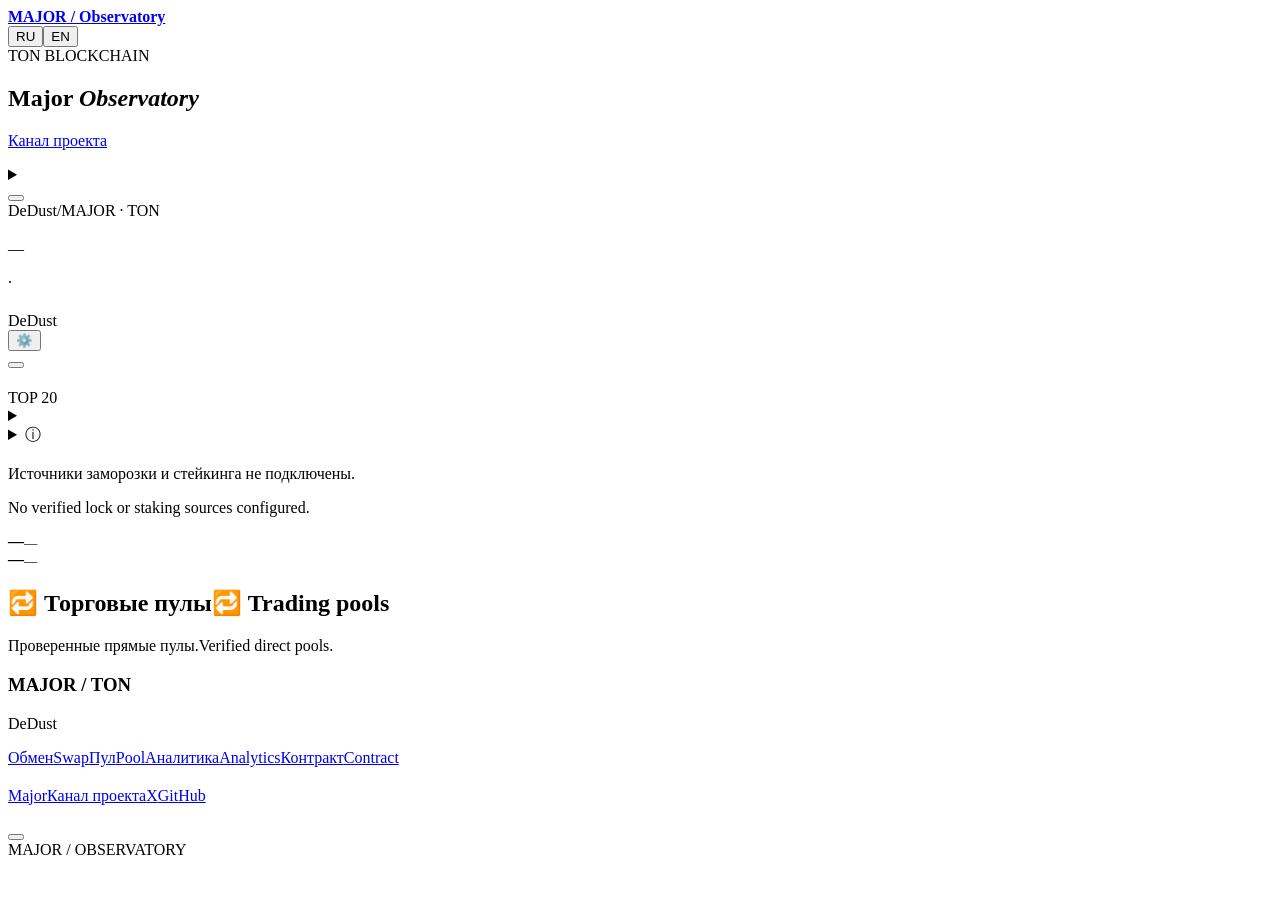
==== web/page.html @ c8abee6d "Create MAJOR observatory from template 1.3.0 with animated flag 003 and verified pool data" ====
<!doctype html>
<html lang="ru"><head>
<meta charset="utf-8"><meta name="viewport" content="width=device-width,initial-scale=1">
<meta name="theme-color" content="#070d21"><meta name="description" content="MAJOR Observatory — сделки STON.fi и DeDust, держатели и подтверждённые сжигания MAJOR в сети TON.">
<title>Major Observatory</title><style>/*STYLE*/</style>
</head><body id="top">
<header><div class="wrap nav">
<a class="brand" href="#top"><span class="brandMark" aria-hidden="true"></span><strong>MAJOR<span> / Observatory</span></strong></a>
<nav id="nav" aria-label="Observatory"><a href="#market" data-t="navMarket"></a><a href="#activity" data-t="activity"></a><a href="#wallets" data-t="wallets"></a><a href="#pools" data-t="navLiquidity"></a><a href="#supply" data-t="navSupply"></a><a href="#links" data-t="links"></a></nav>
<div class="langs" aria-label="Language"><button id="ru" lang="ru">RU</button><button id="en" lang="en">EN</button></div>
</div></header>
<main class="wrap"><section class="hero"><div class="herotext"><div class="eyebrow heroChain"><span class="brandInline" data-brand="ton">TON BLOCKCHAIN</span></div><h1>Major <em>Observatory</em></h1><p data-t="intro"></p><div class="introLinks"><a href="#market" data-t="toMarket"></a><a href="https://t.me/majors" target="_blank" rel="noopener noreferrer" data-t="projectChannel">Канал проекта</a></div></div><div class="heroArt" role="img" aria-label="Major"></div></section>
<section class="syncBar" aria-label="Data updates"><div><p id="syncStatus" role="status" aria-live="polite"></p><small id="syncDetail"></small><details id="sectionStatus"><summary id="sectionStatusTitle"></summary><div id="sectionStatusRows"></div></details></div><button id="refreshData" type="button"></button></section>
<section class="panel graph" id="market"><div class="graphTop"><div><div class="eyebrow marketChain"><span class="brandInline" data-brand="dedust">DeDust</span><span>/</span><span class="brandInline" data-brand="project">MAJOR</span> · <span class="brandInline" data-brand="ton">TON</span></div><h2 data-t="price"></h2><div class="capHeadline"><div id="lastPrice" class="price">—</div><span id="capChange" class="capChange"></span></div><p id="capPeriod" class="note"></p></div><div class="graphControls"><div id="currency" class="tabs" role="group"></div><div id="periods" class="tabs" role="group"></div></div></div>
<div class="chartCaption"><span class="lineKey"></span><span id="chartUnit"></span><span class="sep">·</span><span data-t="burnKey"></span></div>
<div id="plot"></div><section class="volumeBlock" aria-labelledby="volumeTitle"><div class="volumeHeading"><strong id="volumeTitle" data-t="volumeTitle"></strong><div class="volumeKeys"><span id="volumeBuys"></span><span id="volumeSells"></span></div></div><div id="tradeVolume"></div><small id="volumeEmpty" class="note" data-t="volumeEmpty"></small></section><div class="capRange"><span id="capLow"></span><span id="capHigh"></span></div></section>
<section class="summary"><div class="sectionHeading"><h2 data-t="summary"></h2></div><div id="stats"></div></section>

<div class="columns"><section id="activity" class="panel"><div class="sectionHeading"><h2 data-t="activity"></h2><span class="tag dexTag"><span class="brandInline" data-brand="dedust">DeDust</span></span></div><div class="feedFilterBar"><div id="filters" class="tabs"></div><button type="button" id="badgeFilterToggle" aria-controls="badgeFilterPanel" aria-expanded="false"><span aria-hidden="true">⚙️</span> <span data-t="filterButton"></span> <span id="badgeFilterCount" aria-live="polite"></span></button></div><div id="badgeFilterPanel" class="filterPanel" hidden><label class="onlyBadges"><input type="checkbox" id="feedDomains"><span data-t="withBadges"></span></label><div class="tradeSize"><label><input type="checkbox" id="largeTrades"><span data-t="largeTrades"></span></label><label><span data-t="minimumSize"></span><input type="number" min="0" step="any" value="20" inputmode="decimal" id="minTradeSize" disabled></label></div><div class="filterBadgesHeading"><strong data-t="filterByBadges"></strong><button type="button" id="clearBadgeFilters" data-t="filterReset"></button></div><input type="search" id="badgeFilterSearch" class="badgeFilterSearch" autocomplete="off" spellcheck="false" aria-label="Search badges"><div id="badgeFilterList" class="badgeFilterList"></div><p class="filterHint" data-t="filterHint"></p></div><div id="feed"></div><button class="more" id="more"></button></section>
<section id="wallets" class="panel"><div class="sectionHeading"><h2 data-t="wallets"></h2><span class="tag">TOP 20</span></div><div class="tabs" id="views"></div><div id="sellerPeriods" class="smallTabs"></div><details class="walletSearch"><summary data-t="walletSearch"></summary><form class="walletSearchForm" id="walletSearchForm"><input id="walletQuery" aria-label="TON" type="search" maxlength="253" spellcheck="false" autocapitalize="off" autocomplete="off" required><button id="walletFind" type="submit"></button></form><div class="walletResult" id="walletResult" role="status" hidden></div></details><details class="badgeLegend"><summary><span aria-hidden="true">ⓘ </span><span data-t="badgeLegend"></span></summary><dl><dt>OG</dt><dd data-t="badgeOg"></dd><dt>+888</dt><dd data-t="badgeFragment"></dd><dt>0000.ton</dt><dd data-t="badgeDigits"></dd><dt>🔥</dt><dd data-t="badgeBurn"></dd></dl></details><div id="rank"></div><button id="holdersMore" type="button" class="more" aria-controls="rank" aria-expanded="false" hidden></button></section></div>
<section id="supply" class="panel resources supplyPanel"><h2 data-t="supplyTitle"></h2><p class="note" lang="ru">Источники заморозки и стейкинга не подключены.</p><p class="note" lang="en">No verified lock or staking sources configured.</p><div class="supplyGrid"><div><span data-t="supplyFrozen"></span><strong id="frozenTotal">—</strong><small id="frozenUsd">—</small></div><div><span data-t="supplyStaked"></span><strong id="stakingTotal">—</strong><small id="stakingUsd">—</small></div></div></section>
<section id="pools" class="panel resources" aria-labelledby="pools-title"><h2 id="pools-title"><span lang="ru">🔁 Торговые пулы</span><span lang="en">🔁 Trading pools</span></h2><p class="poolIntro"><span lang="ru">Проверенные прямые пулы.</span><span lang="en">Verified direct pools.</span></p><div class="poolGrid knownPools"><article class="poolCard" data-quote-address="EQAAAAAAAAAAAAAAAAAAAAAAAAAAAAAAAAAAAAAAAAAAAM9c"><h3>MAJOR / TON</h3><p>DeDust</p><div class="poolActions"><a href="https://dedust.io/swap/EQCuPm01HldiduQ55xaBF_1kaW_WAUy5DHey8suqzU_MAJOR/TON"><span lang="ru">Обмен</span><span lang="en">Swap</span></a><a href="https://dedust.io/pools/EQBl48rgDqrk4b23UB3WW1LmEv1I6bWpmcl_5weaNSbEg6kp"><span lang="ru">Пул</span><span lang="en">Pool</span></a><a href="https://www.geckoterminal.com/ton/pools/EQBl48rgDqrk4b23UB3WW1LmEv1I6bWpmcl_5weaNSbEg6kp"><span lang="ru">Аналитика</span><span lang="en">Analytics</span></a><a href="https://gram.org/address/EQBl48rgDqrk4b23UB3WW1LmEv1I6bWpmcl_5weaNSbEg6kp"><span lang="ru">Контракт</span><span lang="en">Contract</span></a></div></article></div><div class="poolGrid" id="discoveredPools" hidden></div><p class="poolSources" id="poolChecked"></p></section>
<section id="links" class="panel resources"><h2 data-t="links"></h2><div class="resourcesGrid"><article><h3 data-t="projectResources"></h3><div class="resourceList"><a href="https://major.bot/" target="_blank" rel="noopener noreferrer">Major</a><a href="https://t.me/majors" target="_blank" rel="noopener noreferrer" data-t="projectChannel">Канал проекта</a><a href="https://x.com/majoroftelegram" target="_blank" rel="noopener noreferrer">X</a><a href="https://github.com/Freebielife/Major">GitHub</a></div></article><article><h3 data-t="contractLabel"></h3><p class="contract" id="contractAddress"></p><div class="resourceList"><a id="contract" data-t="exploreContract"></a><button id="copy"></button></div></article></div></section>
<footer><span>MAJOR / OBSERVATORY</span><a href="#top" data-t="up"></a></footer></main>

<script id="snapshot" type="application/json">__SNAPSHOT__</script><script>/*LOADER*/</script><script>/*MARKET_CAP*/</script><script>/*ICONS*/</script><script>/*APP*/</script></body></html>
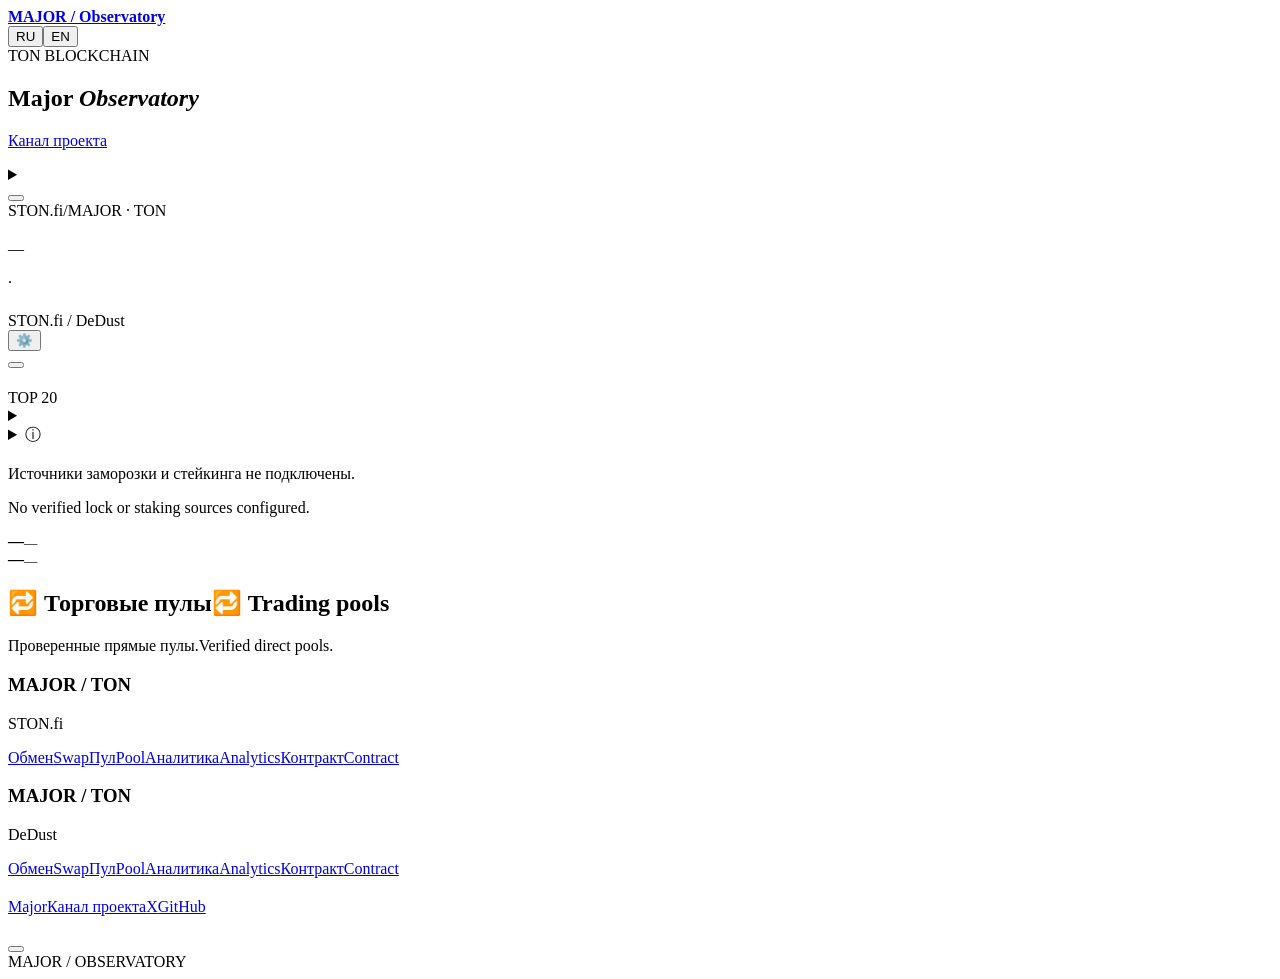
==== commit 064a1932: "Track verified STON.fi v2 MAJOR/TON pool and use it for valuation; preserve DeDust history" ====
--- a/web/page.html
+++ b/web/page.html
@@ -11,15 +11,15 @@
 </div></header>
 <main class="wrap"><section class="hero"><div class="herotext"><div class="eyebrow heroChain"><span class="brandInline" data-brand="ton">TON BLOCKCHAIN</span></div><h1>Major <em>Observatory</em></h1><p data-t="intro"></p><div class="introLinks"><a href="#market" data-t="toMarket"></a><a href="https://t.me/majors" target="_blank" rel="noopener noreferrer" data-t="projectChannel">Канал проекта</a></div></div><div class="heroArt" role="img" aria-label="Major"></div></section>
 <section class="syncBar" aria-label="Data updates"><div><p id="syncStatus" role="status" aria-live="polite"></p><small id="syncDetail"></small><details id="sectionStatus"><summary id="sectionStatusTitle"></summary><div id="sectionStatusRows"></div></details></div><button id="refreshData" type="button"></button></section>
-<section class="panel graph" id="market"><div class="graphTop"><div><div class="eyebrow marketChain"><span class="brandInline" data-brand="dedust">DeDust</span><span>/</span><span class="brandInline" data-brand="project">MAJOR</span> · <span class="brandInline" data-brand="ton">TON</span></div><h2 data-t="price"></h2><div class="capHeadline"><div id="lastPrice" class="price">—</div><span id="capChange" class="capChange"></span></div><p id="capPeriod" class="note"></p></div><div class="graphControls"><div id="currency" class="tabs" role="group"></div><div id="periods" class="tabs" role="group"></div></div></div>
+<section class="panel graph" id="market"><div class="graphTop"><div><div class="eyebrow marketChain"><span class="brandInline" data-brand="ston">STON.fi</span><span>/</span><span class="brandInline" data-brand="project">MAJOR</span> · <span class="brandInline" data-brand="ton">TON</span></div><h2 data-t="price"></h2><div class="capHeadline"><div id="lastPrice" class="price">—</div><span id="capChange" class="capChange"></span></div><p id="capPeriod" class="note"></p></div><div class="graphControls"><div id="currency" class="tabs" role="group"></div><div id="periods" class="tabs" role="group"></div></div></div>
 <div class="chartCaption"><span class="lineKey"></span><span id="chartUnit"></span><span class="sep">·</span><span data-t="burnKey"></span></div>
 <div id="plot"></div><section class="volumeBlock" aria-labelledby="volumeTitle"><div class="volumeHeading"><strong id="volumeTitle" data-t="volumeTitle"></strong><div class="volumeKeys"><span id="volumeBuys"></span><span id="volumeSells"></span></div></div><div id="tradeVolume"></div><small id="volumeEmpty" class="note" data-t="volumeEmpty"></small></section><div class="capRange"><span id="capLow"></span><span id="capHigh"></span></div></section>
 <section class="summary"><div class="sectionHeading"><h2 data-t="summary"></h2></div><div id="stats"></div></section>
 
-<div class="columns"><section id="activity" class="panel"><div class="sectionHeading"><h2 data-t="activity"></h2><span class="tag dexTag"><span class="brandInline" data-brand="dedust">DeDust</span></span></div><div class="feedFilterBar"><div id="filters" class="tabs"></div><button type="button" id="badgeFilterToggle" aria-controls="badgeFilterPanel" aria-expanded="false"><span aria-hidden="true">⚙️</span> <span data-t="filterButton"></span> <span id="badgeFilterCount" aria-live="polite"></span></button></div><div id="badgeFilterPanel" class="filterPanel" hidden><label class="onlyBadges"><input type="checkbox" id="feedDomains"><span data-t="withBadges"></span></label><div class="tradeSize"><label><input type="checkbox" id="largeTrades"><span data-t="largeTrades"></span></label><label><span data-t="minimumSize"></span><input type="number" min="0" step="any" value="20" inputmode="decimal" id="minTradeSize" disabled></label></div><div class="filterBadgesHeading"><strong data-t="filterByBadges"></strong><button type="button" id="clearBadgeFilters" data-t="filterReset"></button></div><input type="search" id="badgeFilterSearch" class="badgeFilterSearch" autocomplete="off" spellcheck="false" aria-label="Search badges"><div id="badgeFilterList" class="badgeFilterList"></div><p class="filterHint" data-t="filterHint"></p></div><div id="feed"></div><button class="more" id="more"></button></section>
+<div class="columns"><section id="activity" class="panel"><div class="sectionHeading"><h2 data-t="activity"></h2><span class="tag dexTag"><span class="brandInline" data-brand="ston">STON.fi</span> / <span class="brandInline" data-brand="dedust">DeDust</span></span></div><div class="feedFilterBar"><div id="filters" class="tabs"></div><button type="button" id="badgeFilterToggle" aria-controls="badgeFilterPanel" aria-expanded="false"><span aria-hidden="true">⚙️</span> <span data-t="filterButton"></span> <span id="badgeFilterCount" aria-live="polite"></span></button></div><div id="badgeFilterPanel" class="filterPanel" hidden><label class="onlyBadges"><input type="checkbox" id="feedDomains"><span data-t="withBadges"></span></label><div class="tradeSize"><label><input type="checkbox" id="largeTrades"><span data-t="largeTrades"></span></label><label><span data-t="minimumSize"></span><input type="number" min="0" step="any" value="20" inputmode="decimal" id="minTradeSize" disabled></label></div><div class="filterBadgesHeading"><strong data-t="filterByBadges"></strong><button type="button" id="clearBadgeFilters" data-t="filterReset"></button></div><input type="search" id="badgeFilterSearch" class="badgeFilterSearch" autocomplete="off" spellcheck="false" aria-label="Search badges"><div id="badgeFilterList" class="badgeFilterList"></div><p class="filterHint" data-t="filterHint"></p></div><div id="feed"></div><button class="more" id="more"></button></section>
 <section id="wallets" class="panel"><div class="sectionHeading"><h2 data-t="wallets"></h2><span class="tag">TOP 20</span></div><div class="tabs" id="views"></div><div id="sellerPeriods" class="smallTabs"></div><details class="walletSearch"><summary data-t="walletSearch"></summary><form class="walletSearchForm" id="walletSearchForm"><input id="walletQuery" aria-label="TON" type="search" maxlength="253" spellcheck="false" autocapitalize="off" autocomplete="off" required><button id="walletFind" type="submit"></button></form><div class="walletResult" id="walletResult" role="status" hidden></div></details><details class="badgeLegend"><summary><span aria-hidden="true">ⓘ </span><span data-t="badgeLegend"></span></summary><dl><dt>OG</dt><dd data-t="badgeOg"></dd><dt>+888</dt><dd data-t="badgeFragment"></dd><dt>0000.ton</dt><dd data-t="badgeDigits"></dd><dt>🔥</dt><dd data-t="badgeBurn"></dd></dl></details><div id="rank"></div><button id="holdersMore" type="button" class="more" aria-controls="rank" aria-expanded="false" hidden></button></section></div>
 <section id="supply" class="panel resources supplyPanel"><h2 data-t="supplyTitle"></h2><p class="note" lang="ru">Источники заморозки и стейкинга не подключены.</p><p class="note" lang="en">No verified lock or staking sources configured.</p><div class="supplyGrid"><div><span data-t="supplyFrozen"></span><strong id="frozenTotal">—</strong><small id="frozenUsd">—</small></div><div><span data-t="supplyStaked"></span><strong id="stakingTotal">—</strong><small id="stakingUsd">—</small></div></div></section>
-<section id="pools" class="panel resources" aria-labelledby="pools-title"><h2 id="pools-title"><span lang="ru">🔁 Торговые пулы</span><span lang="en">🔁 Trading pools</span></h2><p class="poolIntro"><span lang="ru">Проверенные прямые пулы.</span><span lang="en">Verified direct pools.</span></p><div class="poolGrid knownPools"><article class="poolCard" data-quote-address="EQAAAAAAAAAAAAAAAAAAAAAAAAAAAAAAAAAAAAAAAAAAAM9c"><h3>MAJOR / TON</h3><p>DeDust</p><div class="poolActions"><a href="https://dedust.io/swap/EQCuPm01HldiduQ55xaBF_1kaW_WAUy5DHey8suqzU_MAJOR/TON"><span lang="ru">Обмен</span><span lang="en">Swap</span></a><a href="https://dedust.io/pools/EQBl48rgDqrk4b23UB3WW1LmEv1I6bWpmcl_5weaNSbEg6kp"><span lang="ru">Пул</span><span lang="en">Pool</span></a><a href="https://www.geckoterminal.com/ton/pools/EQBl48rgDqrk4b23UB3WW1LmEv1I6bWpmcl_5weaNSbEg6kp"><span lang="ru">Аналитика</span><span lang="en">Analytics</span></a><a href="https://gram.org/address/EQBl48rgDqrk4b23UB3WW1LmEv1I6bWpmcl_5weaNSbEg6kp"><span lang="ru">Контракт</span><span lang="en">Contract</span></a></div></article></div><div class="poolGrid" id="discoveredPools" hidden></div><p class="poolSources" id="poolChecked"></p></section>
+<section id="pools" class="panel resources" aria-labelledby="pools-title"><h2 id="pools-title"><span lang="ru">🔁 Торговые пулы</span><span lang="en">🔁 Trading pools</span></h2><p class="poolIntro"><span lang="ru">Проверенные прямые пулы.</span><span lang="en">Verified direct pools.</span></p><div class="poolGrid knownPools"><article class="poolCard" data-quote-address="EQAAAAAAAAAAAAAAAAAAAAAAAAAAAAAAAAAAAAAAAAAAAM9c"><h3>MAJOR / TON</h3><p>STON.fi</p><div class="poolActions"><a href="https://app.ston.fi/swap?ft=EQCuPm01HldiduQ55xaBF_1kaW_WAUy5DHey8suqzU_MAJOR&amp;tt=TON"><span lang="ru">Обмен</span><span lang="en">Swap</span></a><a href="https://app.ston.fi/pools/EQCItmol3T2MxI476jbvQa01EDqmBRIZ3xP_FtGdQewuWVUk"><span lang="ru">Пул</span><span lang="en">Pool</span></a><a href="https://www.geckoterminal.com/ton/pools/EQCItmol3T2MxI476jbvQa01EDqmBRIZ3xP_FtGdQewuWVUk"><span lang="ru">Аналитика</span><span lang="en">Analytics</span></a><a href="https://gram.org/address/EQCItmol3T2MxI476jbvQa01EDqmBRIZ3xP_FtGdQewuWVUk"><span lang="ru">Контракт</span><span lang="en">Contract</span></a></div></article><article class="poolCard" data-quote-address="EQAAAAAAAAAAAAAAAAAAAAAAAAAAAAAAAAAAAAAAAAAAAM9c"><h3>MAJOR / TON</h3><p>DeDust</p><div class="poolActions"><a href="https://dedust.io/swap/EQCuPm01HldiduQ55xaBF_1kaW_WAUy5DHey8suqzU_MAJOR/TON"><span lang="ru">Обмен</span><span lang="en">Swap</span></a><a href="https://dedust.io/pools/EQBl48rgDqrk4b23UB3WW1LmEv1I6bWpmcl_5weaNSbEg6kp"><span lang="ru">Пул</span><span lang="en">Pool</span></a><a href="https://www.geckoterminal.com/ton/pools/EQBl48rgDqrk4b23UB3WW1LmEv1I6bWpmcl_5weaNSbEg6kp"><span lang="ru">Аналитика</span><span lang="en">Analytics</span></a><a href="https://gram.org/address/EQBl48rgDqrk4b23UB3WW1LmEv1I6bWpmcl_5weaNSbEg6kp"><span lang="ru">Контракт</span><span lang="en">Contract</span></a></div></article></div><div class="poolGrid" id="discoveredPools" hidden></div><p class="poolSources" id="poolChecked"></p></section>
 <section id="links" class="panel resources"><h2 data-t="links"></h2><div class="resourcesGrid"><article><h3 data-t="projectResources"></h3><div class="resourceList"><a href="https://major.bot/" target="_blank" rel="noopener noreferrer">Major</a><a href="https://t.me/majors" target="_blank" rel="noopener noreferrer" data-t="projectChannel">Канал проекта</a><a href="https://x.com/majoroftelegram" target="_blank" rel="noopener noreferrer">X</a><a href="https://github.com/Freebielife/Major">GitHub</a></div></article><article><h3 data-t="contractLabel"></h3><p class="contract" id="contractAddress"></p><div class="resourceList"><a id="contract" data-t="exploreContract"></a><button id="copy"></button></div></article></div></section>
 <footer><span>MAJOR / OBSERVATORY</span><a href="#top" data-t="up"></a></footer></main>
 
